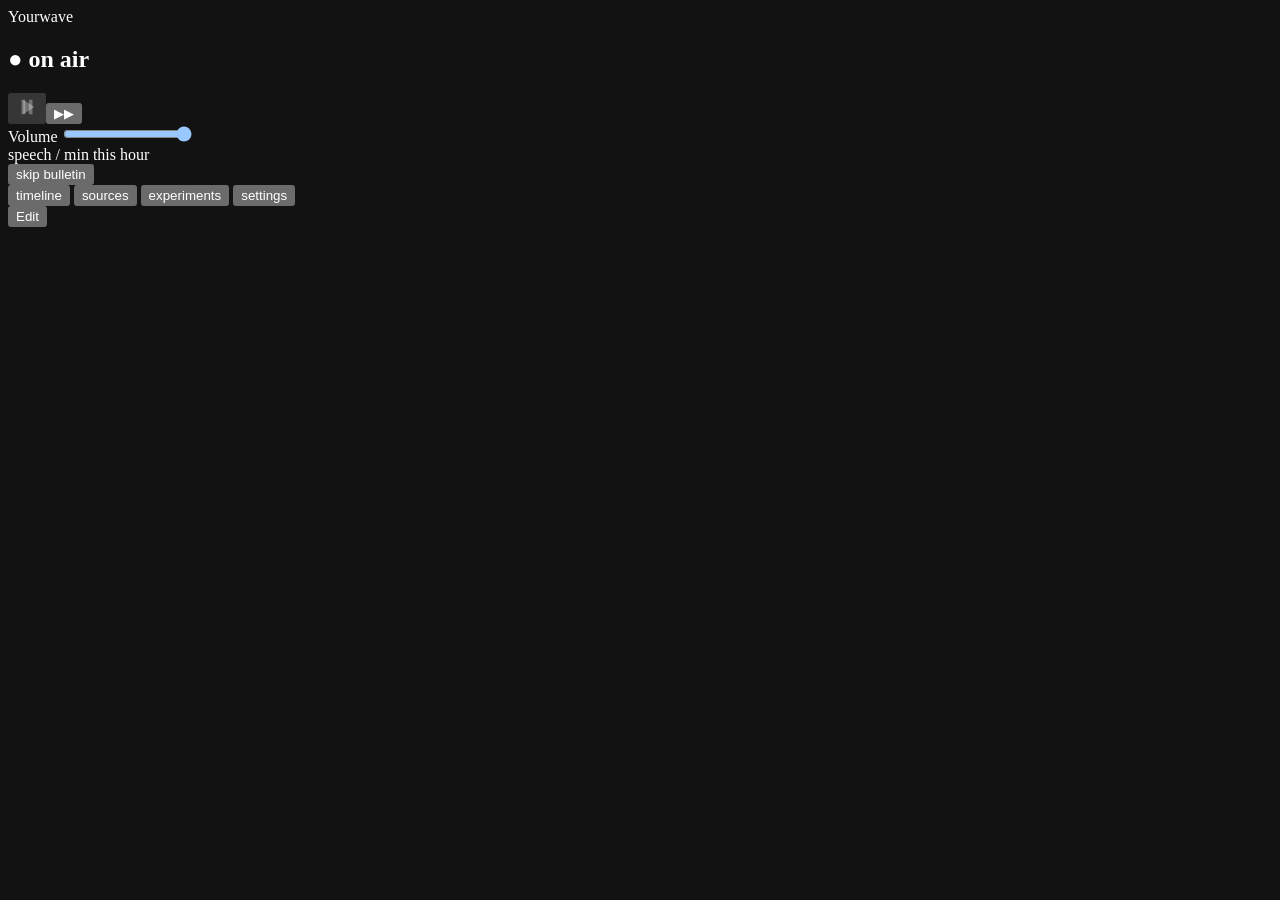
==== radio/web/themes/lime/index.html @ aef9200c "ui: lime theme (dark, one lime accent, rows as tiles) radio/web/themes/lime: index.html keeps every " ====
<!doctype html>
<html lang="en" data-theme="dark" data-skin="lime">
<head>
<meta charset="utf-8">
<meta name="viewport" content="width=device-width, initial-scale=1">
<title>Yourwave</title>
<meta name="color-scheme" content="dark">
<link rel="preconnect" href="https://fonts.googleapis.com">
<link rel="stylesheet" href="https://fonts.googleapis.com/css2?family=DM+Sans:opsz,wght@9..40,400;9..40,500;9..40,700&display=swap">
<link rel="stylesheet" href="/ui/themes/lime/theme.css">
<script>
// Lime has one look: dark, a fixed lime accent, 24-hour times, no title typing and no timeline print effect.
var appearance={formatTime:function(value){return value},mount:function(){},typing:false};
document.documentElement.dataset.presentation='calm';document.documentElement.dataset.timelineEffect='off';
</script>
</head>
<body>
<main>
<section id="np" class="panel" aria-label="Now playing">
  <div class="np-head"><span class="brand">Yourwave</span><h1 class="live"><span id="air" aria-hidden="true">●</span> <span id="airtxt">on air</span></h1></div>
  <div class="cover" aria-hidden="true"><div id="lime-bars"><i></i><i></i><i></i><i></i><i></i><i></i><i></i><i></i><i></i><i></i><i></i><i></i><i></i><i></i><i></i><i></i><i></i><i></i><i></i><i></i></div></div>
  <div class="title"><span id="ttl" aria-hidden="true"></span><span id="caret" class="caret" aria-hidden="true" hidden></span></div>
  <span id="ttl-sr" class="sr" aria-live="polite"></span>
  <div class="bar"><i id="fill"></i></div><span class="l" id="time"></span>
  <div class="ctl player-controls"><button id="pp" aria-label="Listen" title="Listen" disabled><svg width="22" height="22" viewBox="0 0 24 24" fill="currentColor" aria-hidden="true"><path class="play-icon" d="m8 4 12 8-12 8z"/><path class="pause-icon" d="M6 4h4v16H6zm8 0h4v16h-4z"/></svg></button><button id="nx" aria-label="Next">▶▶</button>
    <div id="station-controls" role="group" aria-label="Station" hidden><button id="so" aria-label="Start radio" title="Start radio"><svg width="20" height="20" viewBox="0 0 24 24" fill="none" stroke="currentColor" stroke-width="1.7" stroke-linecap="round" aria-hidden="true"><path d="M12 3v9M6.2 5.8a8 8 0 1 0 11.6 0"/></svg></button></div></div>
  <label class="vol" for="vol">Volume <input id="vol" type="range" min="0" max="1" step="0.05" value="1"></label>
  <div class="l" id="music-source" role="status" aria-live="polite"></div>
  <div class="l station-state"><span class="voice-state"><span class="dot" id="vd"></span><span id="vs"></span></span><span>speech <span id="sp"></span> / <span id="splim"></span> min this hour</span><span class="lim" hidden><i id="spb"></i></span></div>
  <div class="row"><button id="sk" aria-label="Skip bulletin">skip bulletin</button><span class="l err" id="er"></span></div>
  <div class="terminal-only" hidden><pre id="station-ident" data-active="false"></pre><div id="station-name"></div><span id="terminal-monitor"></span>
    <div class="strip"><pre id="viz"></pre></div><span id="ruler">⣿⣿⣿⣿⣿⣿⣿⣿⣿⣿⣿⣿⣿⣿⣿⣿⣿⣿⣿⣿</span>
    <div id="viz-controls"><button id="vzprev" tabindex="-1">‹</button><button id="vzb" tabindex="-1" aria-pressed="true"></button><button id="vznext" tabindex="-1">›</button></div></div>
</section>
<section>
  <div class="tabbar"><div class="tabs" role="tablist" aria-label="Radio controls">
    <button role="tab" id="tab-tl" aria-controls="tl-panel" aria-selected="true" data-tab="tl">timeline</button>
    <button role="tab" id="tab-in" aria-controls="integrations" aria-selected="false" tabindex="-1" data-tab="in">sources</button>
    <button role="tab" id="tab-ex" aria-controls="experiments" aria-selected="false" tabindex="-1" data-tab="ex">experiments</button>
    <button role="tab" id="tab-st" aria-controls="stg" aria-selected="false" tabindex="-1" data-tab="st">settings</button>
  </div></div>
  <div id="tl-panel" role="tabpanel" aria-labelledby="tab-tl">
    <div class="timeline-tools">
    <div id="catchup-controls" class="row" hidden>
      <button id="catchup-build" type="button">More news</button>
      <span id="catchup-status" class="l" role="status" aria-live="polite"></span>
    </div><details id="activity" hidden><summary>Activity</summary><div id="activity-log" aria-label="Radio activity"></div></details><button id="plan-edit">Edit</button><button id="plan-undo" hidden>Undo</button><button id="plan-done" hidden>Done</button></div>
    <p id="plan-pause" class="l" role="status" hidden>Paused · timing will update on resume</p>
    <p id="direction-message" class="l" role="status" aria-live="polite"></p>
    <div id="broadcast-timeline">
    <div id="direction-controls" hidden>
      <button id="plan-later" hidden>Show later ↑</button><div id="direction-list" aria-label="Future program"></div>
    </div>
    <div id="upcoming" aria-label="Up next" hidden></div>
    <div class="tl" id="tl" aria-label="Broadcast history"></div><button id="history-more" hidden>Show earlier</button>
    </div>
      <div id="plan-add" hidden aria-label="Add block">
      <form id="direction-form" class="st">
        <label for="direction-block">Block type</label><select id="direction-block" required></select>
        <label for="direction-text" id="direction-text-label">Spoken text</label><textarea id="direction-text" maxlength="4000" rows="3"></textarea>
        <label for="direction-at">Play at or after</label><div class="row"><input id="direction-at" type="datetime-local" step="1" required><button type="button" id="direction-now">Now</button></div>
        <div class="row"><button type="submit" id="direction-add">Add block</button><button type="button" id="direction-refresh">Refresh blocks</button><button type="button" id="direction-cancel">Cancel</button></div>
      </form>
      </div>
  </div>
  <div id="integrations" role="tabpanel" aria-labelledby="tab-in" hidden>
    <section aria-labelledby="news-sources-heading">
      <h2 id="news-sources-heading">News sources</h2>

      <div id="news-source-list"></div>
    </section>
    <h2>Weather, reminders &amp; music</h2>
    <div id="integration-plugins"></div>

  </div>
  <div id="experiments" role="tabpanel" aria-labelledby="tab-ex" hidden>
    <div id="experiment-plugins"></div>
    <section id="hook-review" hidden aria-label="Music hook review">
      <h2>Music hooks</h2>
      <p id="hook-counts" class="l" role="status"></p>
      <audio id="hook-audio" controls hidden></audio>
      <div id="hook-candidates"></div>
      <p id="hook-feedback" class="l" role="status"></p>
    </section>

  </div>
  <div id="stg" role="tabpanel" aria-labelledby="tab-st" hidden>
    
    <div class="st" id="music-source-control">
      <label for="music-source-select">Music source</label>
      <select id="music-source-select" aria-describedby="music-source"><option value="local">Local</option></select>
    </div>
    <div class="st">
      <label for="audio-preset">Audio preset</label>
      <select id="audio-preset"><option value="base">Base</option><option value="personal" disabled>Personal</option></select>
      <div class="l" id="audio-preset-hint" role="status">Restart the station to apply.</div>
      <p class="l" id="base-audio-credit">Base audio: <a href="https://incompetech.com/music/royalty-free/index.html?isrc=USUAN1700030" target="_blank" rel="noopener">Tech Live — Kevin MacLeod</a> · <a href="https://creativecommons.org/licenses/by/4.0/" target="_blank" rel="noopener">CC BY 4.0</a> · edited excerpts.</p>
    </div>
    <form id="yt-form" class="st" hidden>
      <label for="yt-playlist">YouTube Music playlist</label>
      <input id="yt-playlist" type="url" value="https://music.youtube.com/playlist?list=LM" required>
      <div class="row"><button id="yt-chrome" type="button">Connect from Chrome</button><span id="yt-state" class="l" role="status" aria-live="polite"></span></div>
      <div class="l">Connect with your Chrome sign-in. macOS may ask for access to Chrome's key. Only YouTube cookies are saved on this Mac.</div>
      <details><summary class="l">Or paste a Cookie header</summary>
      <label for="yt-cookie">YouTube Music Cookie header</label>
      <input id="yt-cookie" type="password" autocomplete="off" spellcheck="false" maxlength="60000" aria-describedby="yt-help">
      <div id="yt-help" class="l">In browser developer tools, copy only the Cookie header from a signed-in music.youtube.com request. Leave blank to refresh a saved connection; cookies stay on this Mac.</div>
      <div class="row"><button id="yt-connect" type="submit">Connect or refresh</button></div>
      </details>
      <div class="l">Restart the station to apply.</div>
      <details class="control-help"><summary>Import details</summary><p class="l">Imports up to 500 songs; unavailable songs are skipped. Local music plays if the playlist cannot play.</p></details>
    </form>
    <details class="st" id="playback-status"><summary>Playback status</summary>
      <div class="l" id="yt-summary"></div>
    </details>
    <div id="features"></div>
    <div id="settings"></div>

  </div>
</section>
</main>
<script src="/ui/core/core.js"></script>
<script src="/ui/core/model.js"></script>
<script src="/ui/themes/terminal/view.js"></script>
<script src="/ui/themes/lime/view.js"></script>
<script>RadioTheme.mount(RadioCore.create({token:"__TOKEN__",localControl:"__LOCAL_CONTROL__"==="true"}),document.body);</script>
</body>
</html>
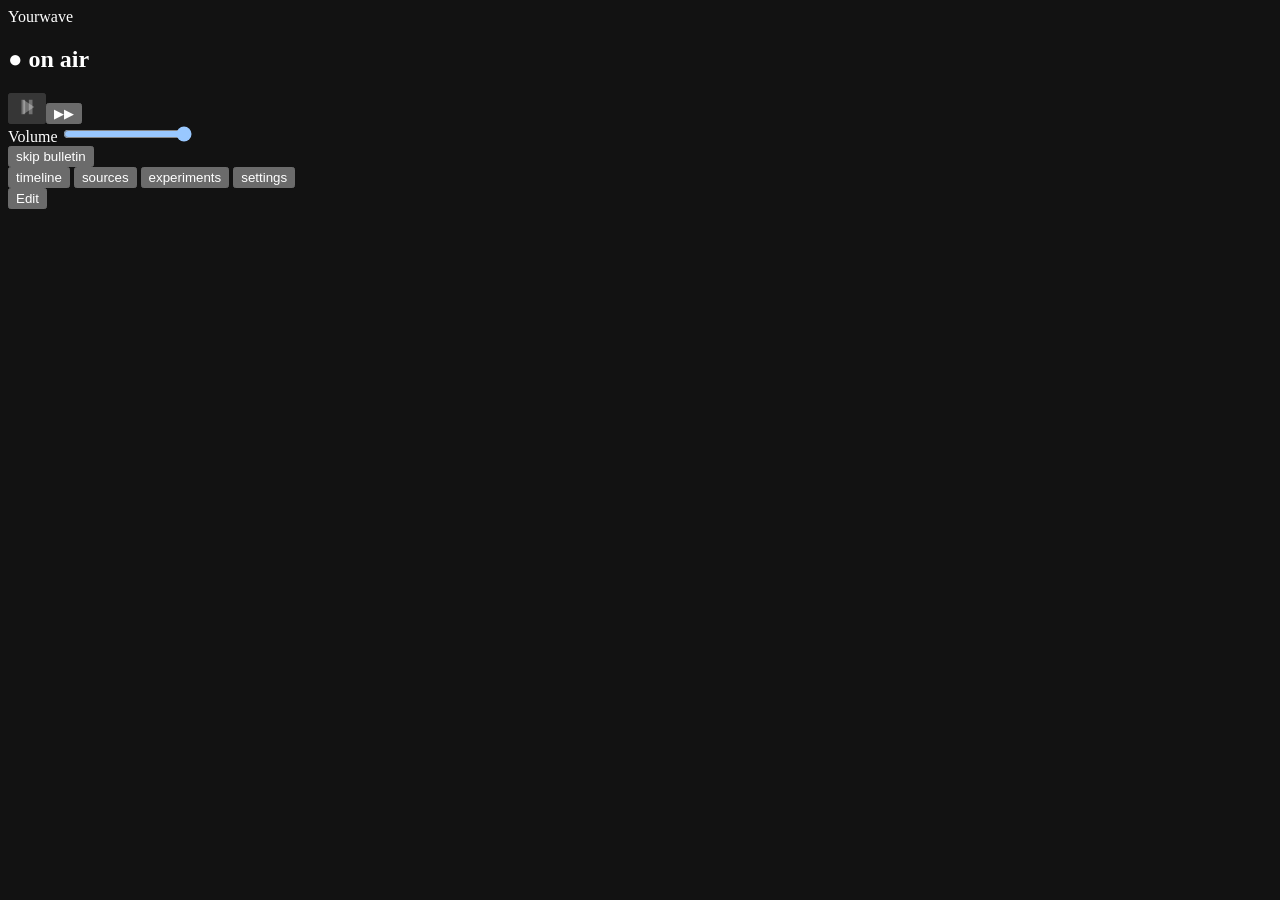
==== commit 44b4e020: "feat(ui): the player names the voice only when something is wrong The voice and speech line is gone " ====
--- a/radio/web/themes/lime/index.html
+++ b/radio/web/themes/lime/index.html
@@ -8,6 +8,8 @@
 <link rel="preconnect" href="https://fonts.googleapis.com">
 <link rel="stylesheet" href="https://fonts.googleapis.com/css2?family=DM+Sans:opsz,wght@9..40,400;9..40,500;9..40,700&display=swap">
 <link rel="stylesheet" href="/ui/themes/lime/theme.css">
+<script src="/ui/core/core.js"></script>
+<script>RadioCore.followSavedTheme('lime')</script>
 <script>
 // Lime has one look: dark, a fixed lime accent, 24-hour times, no title typing and no timeline print effect.
 var appearance={formatTime:function(value){return value},mount:function(){},typing:false};
@@ -18,7 +20,7 @@
 <main>
 <section id="np" class="panel" aria-label="Now playing">
   <div class="np-head"><span class="brand">Yourwave</span><h1 class="live"><span id="air" aria-hidden="true">●</span> <span id="airtxt">on air</span></h1></div>
-  <div class="cover" aria-hidden="true"><div id="lime-bars"><i></i><i></i><i></i><i></i><i></i><i></i><i></i><i></i><i></i><i></i><i></i><i></i><i></i><i></i><i></i><i></i><i></i><i></i><i></i><i></i></div></div>
+  <div class="cover" aria-hidden="true"><div id="spectrum-bars"><i></i><i></i><i></i><i></i><i></i><i></i><i></i><i></i><i></i><i></i><i></i><i></i><i></i><i></i><i></i><i></i><i></i><i></i><i></i><i></i></div></div>
   <div class="title"><span id="ttl" aria-hidden="true"></span><span id="caret" class="caret" aria-hidden="true" hidden></span></div>
   <span id="ttl-sr" class="sr" aria-live="polite"></span>
   <div class="bar"><i id="fill"></i></div><span class="l" id="time"></span>
@@ -26,7 +28,7 @@
     <div id="station-controls" role="group" aria-label="Station" hidden><button id="so" aria-label="Start radio" title="Start radio"><svg width="20" height="20" viewBox="0 0 24 24" fill="none" stroke="currentColor" stroke-width="1.7" stroke-linecap="round" aria-hidden="true"><path d="M12 3v9M6.2 5.8a8 8 0 1 0 11.6 0"/></svg></button></div></div>
   <label class="vol" for="vol">Volume <input id="vol" type="range" min="0" max="1" step="0.05" value="1"></label>
   <div class="l" id="music-source" role="status" aria-live="polite"></div>
-  <div class="l station-state"><span class="voice-state"><span class="dot" id="vd"></span><span id="vs"></span></span><span>speech <span id="sp"></span> / <span id="splim"></span> min this hour</span><span class="lim" hidden><i id="spb"></i></span></div>
+  <div class="l" id="voice-warn" aria-live="polite"></div>
   <div class="row"><button id="sk" aria-label="Skip bulletin">skip bulletin</button><span class="l err" id="er"></span></div>
   <div class="terminal-only" hidden><pre id="station-ident" data-active="false"></pre><div id="station-name"></div><span id="terminal-monitor"></span>
     <div class="strip"><pre id="viz"></pre></div><span id="ruler">⣿⣿⣿⣿⣿⣿⣿⣿⣿⣿⣿⣿⣿⣿⣿⣿⣿⣿⣿⣿</span>
@@ -85,6 +87,12 @@
 
   </div>
   <div id="stg" role="tabpanel" aria-labelledby="tab-st" hidden>
+    <section class="st" id="appearance" aria-labelledby="appearance-heading">
+      <h2 id="appearance-heading">Appearance</h2>
+      <label for="theme-select">Theme</label>
+      <select id="theme-select" aria-label="Theme" aria-describedby="theme-note"></select>
+      <p class="l" id="theme-note"></p>
+    </section>
     
     <div class="st" id="music-source-control">
       <label for="music-source-select">Music source</label>
@@ -119,10 +127,10 @@
   </div>
 </section>
 </main>
-<script src="/ui/core/core.js"></script>
 <script src="/ui/core/model.js"></script>
 <script src="/ui/themes/terminal/view.js"></script>
+<script src="/ui/themes/shared/bars.js"></script>
 <script src="/ui/themes/lime/view.js"></script>
-<script>RadioTheme.mount(RadioCore.create({token:"__TOKEN__",localControl:"__LOCAL_CONTROL__"==="true"}),document.body);</script>
+<script>RadioTheme.mount(RadioCore.create({token:"__TOKEN__",localControl:"__LOCAL_CONTROL__"==="true",theme:"lime"}),document.body);</script>
 </body>
 </html>
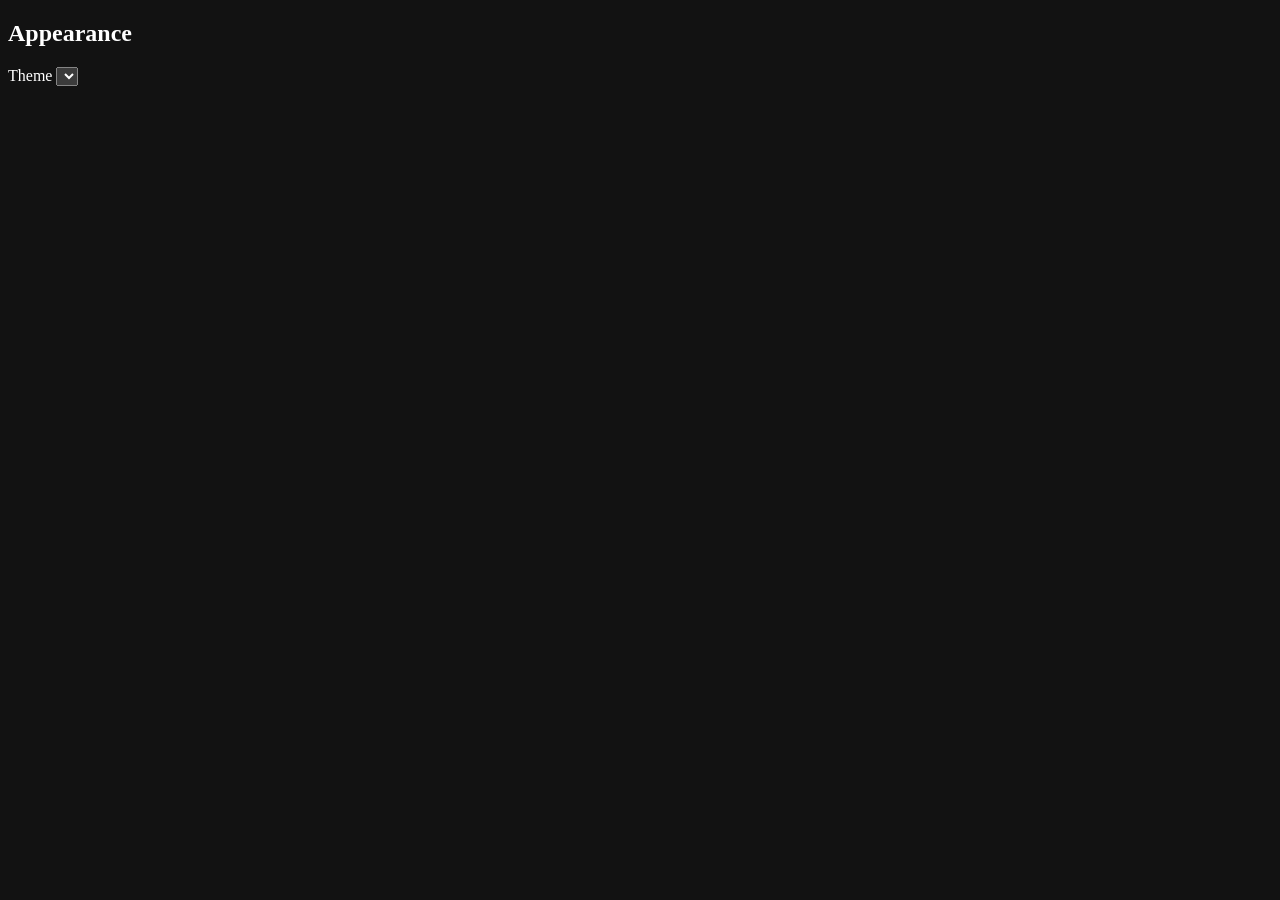
==== commit fab3c1dc: "feat(ui): lime on the shared layout, terminal's arrangement Lime now has terminal's page: the on-air" ====
--- a/radio/web/themes/lime/index.html
+++ b/radio/web/themes/lime/index.html
@@ -17,116 +17,12 @@
 </script>
 </head>
 <body>
-<main>
-<section id="np" class="panel" aria-label="Now playing">
-  <div class="np-head"><span class="brand">Yourwave</span><h1 class="live"><span id="air" aria-hidden="true">●</span> <span id="airtxt">on air</span></h1></div>
-  <div class="cover" aria-hidden="true"><div id="spectrum-bars"><i></i><i></i><i></i><i></i><i></i><i></i><i></i><i></i><i></i><i></i><i></i><i></i><i></i><i></i><i></i><i></i><i></i><i></i><i></i><i></i></div></div>
-  <div class="title"><span id="ttl" aria-hidden="true"></span><span id="caret" class="caret" aria-hidden="true" hidden></span></div>
-  <span id="ttl-sr" class="sr" aria-live="polite"></span>
-  <div class="bar"><i id="fill"></i></div><span class="l" id="time"></span>
-  <div class="ctl player-controls"><button id="pp" aria-label="Listen" title="Listen" disabled><svg width="22" height="22" viewBox="0 0 24 24" fill="currentColor" aria-hidden="true"><path class="play-icon" d="m8 4 12 8-12 8z"/><path class="pause-icon" d="M6 4h4v16H6zm8 0h4v16h-4z"/></svg></button><button id="nx" aria-label="Next">▶▶</button>
-    <div id="station-controls" role="group" aria-label="Station" hidden><button id="so" aria-label="Start radio" title="Start radio"><svg width="20" height="20" viewBox="0 0 24 24" fill="none" stroke="currentColor" stroke-width="1.7" stroke-linecap="round" aria-hidden="true"><path d="M12 3v9M6.2 5.8a8 8 0 1 0 11.6 0"/></svg></button></div></div>
-  <label class="vol" for="vol">Volume <input id="vol" type="range" min="0" max="1" step="0.05" value="1"></label>
-  <div class="l" id="music-source" role="status" aria-live="polite"></div>
-  <div class="l" id="voice-warn" aria-live="polite"></div>
-  <div class="row"><button id="sk" aria-label="Skip bulletin">skip bulletin</button><span class="l err" id="er"></span></div>
-  <div class="terminal-only" hidden><pre id="station-ident" data-active="false"></pre><div id="station-name"></div><span id="terminal-monitor"></span>
-    <div class="strip"><pre id="viz"></pre></div><span id="ruler">⣿⣿⣿⣿⣿⣿⣿⣿⣿⣿⣿⣿⣿⣿⣿⣿⣿⣿⣿⣿</span>
-    <div id="viz-controls"><button id="vzprev" tabindex="-1">‹</button><button id="vzb" tabindex="-1" aria-pressed="true"></button><button id="vznext" tabindex="-1">›</button></div></div>
-</section>
-<section>
-  <div class="tabbar"><div class="tabs" role="tablist" aria-label="Radio controls">
-    <button role="tab" id="tab-tl" aria-controls="tl-panel" aria-selected="true" data-tab="tl">timeline</button>
-    <button role="tab" id="tab-in" aria-controls="integrations" aria-selected="false" tabindex="-1" data-tab="in">sources</button>
-    <button role="tab" id="tab-ex" aria-controls="experiments" aria-selected="false" tabindex="-1" data-tab="ex">experiments</button>
-    <button role="tab" id="tab-st" aria-controls="stg" aria-selected="false" tabindex="-1" data-tab="st">settings</button>
-  </div></div>
-  <div id="tl-panel" role="tabpanel" aria-labelledby="tab-tl">
-    <div class="timeline-tools">
-    <div id="catchup-controls" class="row" hidden>
-      <button id="catchup-build" type="button">More news</button>
-      <span id="catchup-status" class="l" role="status" aria-live="polite"></span>
-    </div><details id="activity" hidden><summary>Activity</summary><div id="activity-log" aria-label="Radio activity"></div></details><button id="plan-edit">Edit</button><button id="plan-undo" hidden>Undo</button><button id="plan-done" hidden>Done</button></div>
-    <p id="plan-pause" class="l" role="status" hidden>Paused · timing will update on resume</p>
-    <p id="direction-message" class="l" role="status" aria-live="polite"></p>
-    <div id="broadcast-timeline">
-    <div id="direction-controls" hidden>
-      <button id="plan-later" hidden>Show later ↑</button><div id="direction-list" aria-label="Future program"></div>
-    </div>
-    <div id="upcoming" aria-label="Up next" hidden></div>
-    <div class="tl" id="tl" aria-label="Broadcast history"></div><button id="history-more" hidden>Show earlier</button>
-    </div>
-      <div id="plan-add" hidden aria-label="Add block">
-      <form id="direction-form" class="st">
-        <label for="direction-block">Block type</label><select id="direction-block" required></select>
-        <label for="direction-text" id="direction-text-label">Spoken text</label><textarea id="direction-text" maxlength="4000" rows="3"></textarea>
-        <label for="direction-at">Play at or after</label><div class="row"><input id="direction-at" type="datetime-local" step="1" required><button type="button" id="direction-now">Now</button></div>
-        <div class="row"><button type="submit" id="direction-add">Add block</button><button type="button" id="direction-refresh">Refresh blocks</button><button type="button" id="direction-cancel">Cancel</button></div>
-      </form>
-      </div>
-  </div>
-  <div id="integrations" role="tabpanel" aria-labelledby="tab-in" hidden>
-    <section aria-labelledby="news-sources-heading">
-      <h2 id="news-sources-heading">News sources</h2>
-
-      <div id="news-source-list"></div>
-    </section>
-    <h2>Weather, reminders &amp; music</h2>
-    <div id="integration-plugins"></div>
-
-  </div>
-  <div id="experiments" role="tabpanel" aria-labelledby="tab-ex" hidden>
-    <div id="experiment-plugins"></div>
-    <section id="hook-review" hidden aria-label="Music hook review">
-      <h2>Music hooks</h2>
-      <p id="hook-counts" class="l" role="status"></p>
-      <audio id="hook-audio" controls hidden></audio>
-      <div id="hook-candidates"></div>
-      <p id="hook-feedback" class="l" role="status"></p>
-    </section>
-
-  </div>
-  <div id="stg" role="tabpanel" aria-labelledby="tab-st" hidden>
-    <section class="st" id="appearance" aria-labelledby="appearance-heading">
+<!--appearance-->
       <h2 id="appearance-heading">Appearance</h2>
       <label for="theme-select">Theme</label>
       <select id="theme-select" aria-label="Theme" aria-describedby="theme-note"></select>
       <p class="l" id="theme-note"></p>
-    </section>
-    
-    <div class="st" id="music-source-control">
-      <label for="music-source-select">Music source</label>
-      <select id="music-source-select" aria-describedby="music-source"><option value="local">Local</option></select>
-    </div>
-    <div class="st">
-      <label for="audio-preset">Audio preset</label>
-      <select id="audio-preset"><option value="base">Base</option><option value="personal" disabled>Personal</option></select>
-      <div class="l" id="audio-preset-hint" role="status">Restart the station to apply.</div>
-      <p class="l" id="base-audio-credit">Base audio: <a href="https://incompetech.com/music/royalty-free/index.html?isrc=USUAN1700030" target="_blank" rel="noopener">Tech Live — Kevin MacLeod</a> · <a href="https://creativecommons.org/licenses/by/4.0/" target="_blank" rel="noopener">CC BY 4.0</a> · edited excerpts.</p>
-    </div>
-    <form id="yt-form" class="st" hidden>
-      <label for="yt-playlist">YouTube Music playlist</label>
-      <input id="yt-playlist" type="url" value="https://music.youtube.com/playlist?list=LM" required>
-      <div class="row"><button id="yt-chrome" type="button">Connect from Chrome</button><span id="yt-state" class="l" role="status" aria-live="polite"></span></div>
-      <div class="l">Connect with your Chrome sign-in. macOS may ask for access to Chrome's key. Only YouTube cookies are saved on this Mac.</div>
-      <details><summary class="l">Or paste a Cookie header</summary>
-      <label for="yt-cookie">YouTube Music Cookie header</label>
-      <input id="yt-cookie" type="password" autocomplete="off" spellcheck="false" maxlength="60000" aria-describedby="yt-help">
-      <div id="yt-help" class="l">In browser developer tools, copy only the Cookie header from a signed-in music.youtube.com request. Leave blank to refresh a saved connection; cookies stay on this Mac.</div>
-      <div class="row"><button id="yt-connect" type="submit">Connect or refresh</button></div>
-      </details>
-      <div class="l">Restart the station to apply.</div>
-      <details class="control-help"><summary>Import details</summary><p class="l">Imports up to 500 songs; unavailable songs are skipped. Local music plays if the playlist cannot play.</p></details>
-    </form>
-    <details class="st" id="playback-status"><summary>Playback status</summary>
-      <div class="l" id="yt-summary"></div>
-    </details>
-    <div id="features"></div>
-    <div id="settings"></div>
-
-  </div>
-</section>
-</main>
+    <!--/appearance--><!--layout-->
 <script src="/ui/core/model.js"></script>
 <script src="/ui/themes/terminal/view.js"></script>
 <script src="/ui/themes/shared/bars.js"></script>
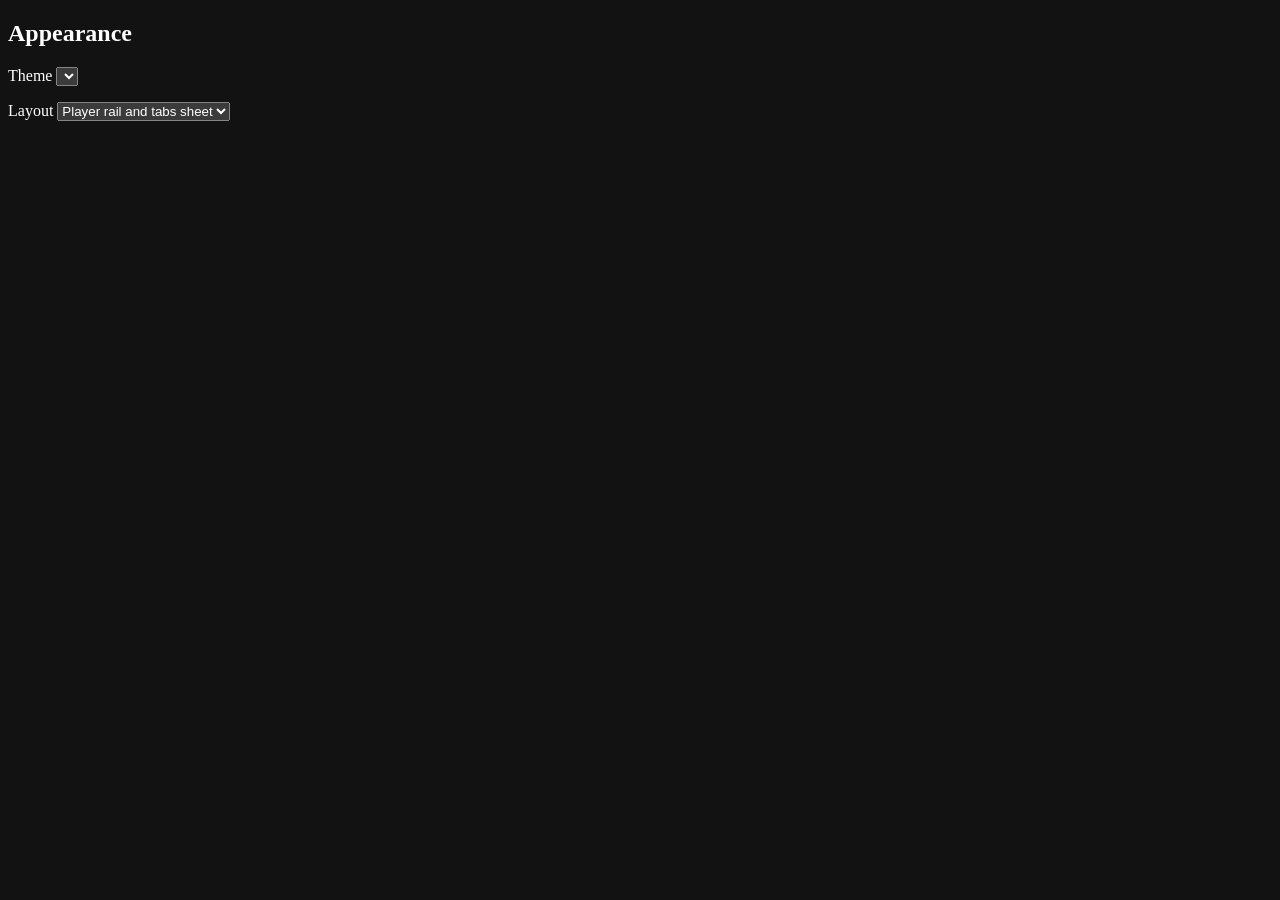
==== commit 3e38eca7: "Settings → Appearance → Layout: panels (player rail, tabs sheet) or classic (one column); remembered" ====
--- a/radio/web/themes/lime/index.html
+++ b/radio/web/themes/lime/index.html
@@ -22,6 +22,8 @@
       <label for="theme-select">Theme</label>
       <select id="theme-select" aria-label="Theme" aria-describedby="theme-note"></select>
       <p class="l" id="theme-note"></p>
+      <label for="layout-select">Layout</label>
+      <select id="layout-select"><option value="panels">Player rail and tabs sheet</option><option value="classic">Classic, one column</option></select>
     <!--/appearance--><!--layout-->
 <script src="/ui/core/model.js"></script>
 <script src="/ui/themes/terminal/view.js"></script>
